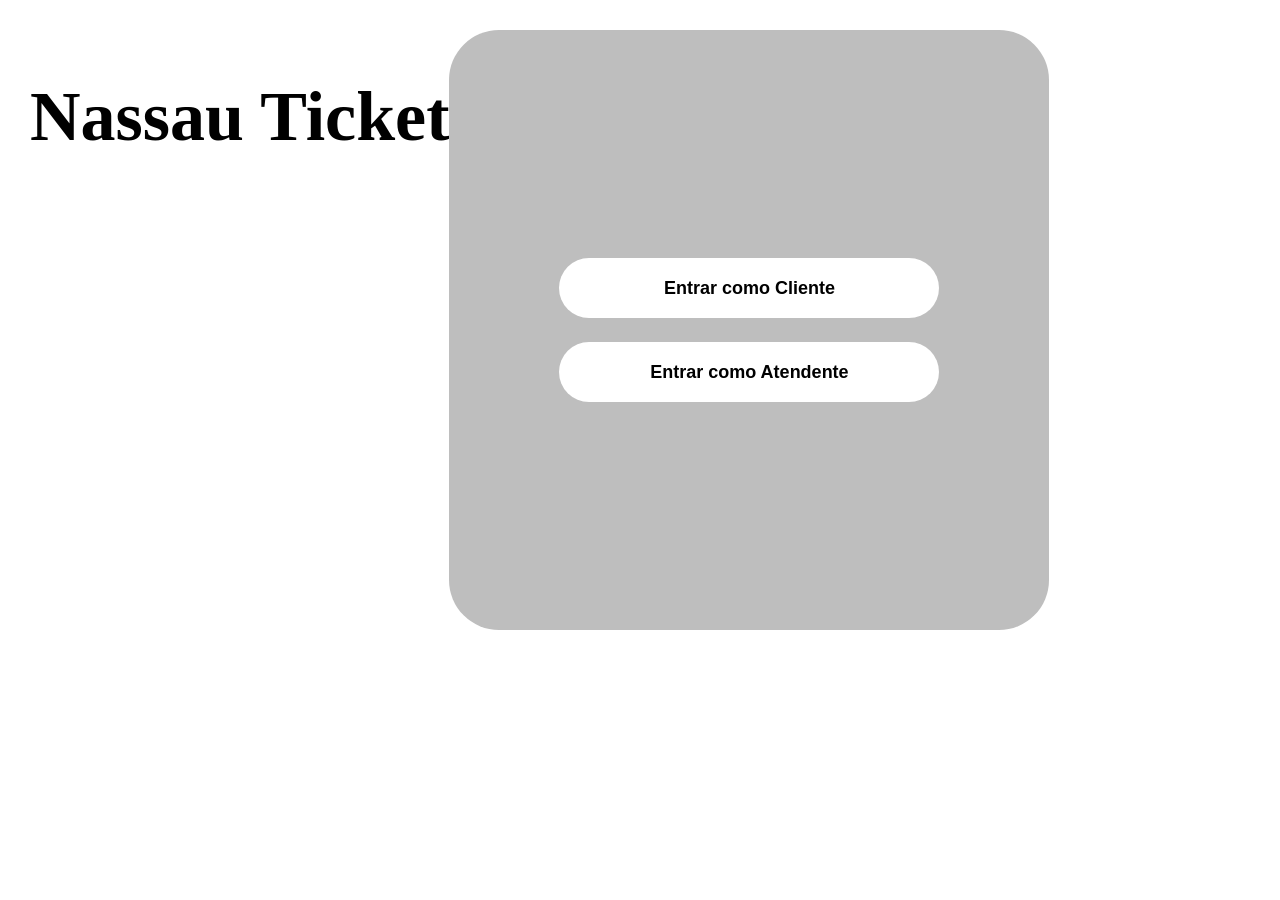
==== frontend/index.html @ fb4f388a "added database folder and website restructuration" ====
<!DOCTYPE html>
<html lang="en">
<head>
    <meta charset="UTF-8">
    <meta name="viewport" content="width=device-width, initial-scale=1.0">
    <title>Document</title>
    <link rel="stylesheet" href="css/style.css">
</head>
<body>
    
    <h1 class="titulo">Nassau Ticket</h1>

    <div class="board">

        <button onclick="window.location.href='html/loginCliente.html'" title="Fazer login como Cliente">Entrar como Cliente</button>
        <button onclick="window.location.href='html/loginAtendente.html'" title="Fazer login como Atendente">Entrar como Atendente</button>
    </div>


</body>
</html>
---- frontend/css/style.css ----
body{

    display:flex;
    flex-direction:row;
    margin: 30px;
}

button {

    background: white;
    background-size: 20px;
    border: 0px;
    border-radius: 50px;

    font-size: 18px;
    font-weight: bolder;
    width: 380px;
    height: 60px;
    padding: 12px;
    margin: 12px;

}

button:hover {

    transition: 0.1s;
    background-color: gray;
}

button:active {

    background-color: darkgray;
}

.board {

    background-color: rgb(190, 190, 190);
    border-radius: 50px;

    height: 600px;
    width: 600px;

    position: relative;
    align-self: flex-end;

    display: flex;
    flex-direction: column;
    justify-content: center;
    align-items: center;
}

.titulo {

    font-size: 70px;
    
    position: relative;
    align-self: flex-start;
}
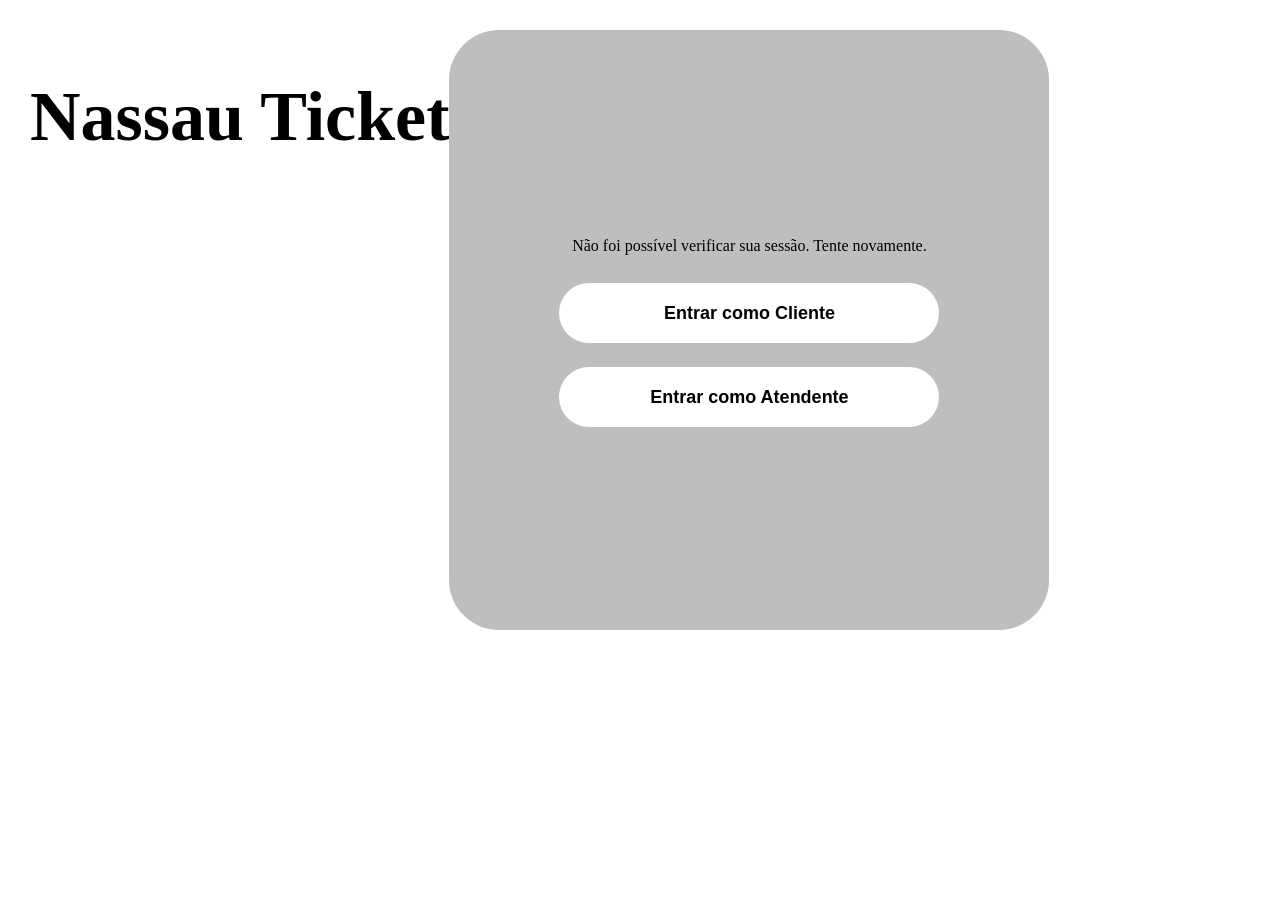
==== commit 0b697ef4: "1. Added Controllers, Configurations, DTOs, Entities, Repositories and Service to the Spring Boot Ap" ====
--- a/frontend/index.html
+++ b/frontend/index.html
@@ -1,21 +1,22 @@
 <!DOCTYPE html>
-<html lang="en">
+<html lang="pt-BR">
 <head>
     <meta charset="UTF-8">
     <meta name="viewport" content="width=device-width, initial-scale=1.0">
     <title>Document</title>
     <link rel="stylesheet" href="css/style.css">
 </head>
-<body>
+<body data-auth-page="home">
     
     <h1 class="titulo">Nassau Ticket</h1>
 
     <div class="board">
 
+        <p id="auth-message" role="alert" aria-live="polite"></p>
         <button onclick="window.location.href='html/loginCliente.html'" title="Fazer login como Cliente">Entrar como Cliente</button>
         <button onclick="window.location.href='html/loginAtendente.html'" title="Fazer login como Atendente">Entrar como Atendente</button>
     </div>
 
-
+    <script src="javascript/script.js"></script>
 </body>
 </html>
--- a/frontend/css/style.css
+++ b/frontend/css/style.css
@@ -14,6 +14,7 @@
 
     font-size: 18px;
     font-weight: bolder;
+    
     width: 380px;
     height: 60px;
     padding: 12px;
